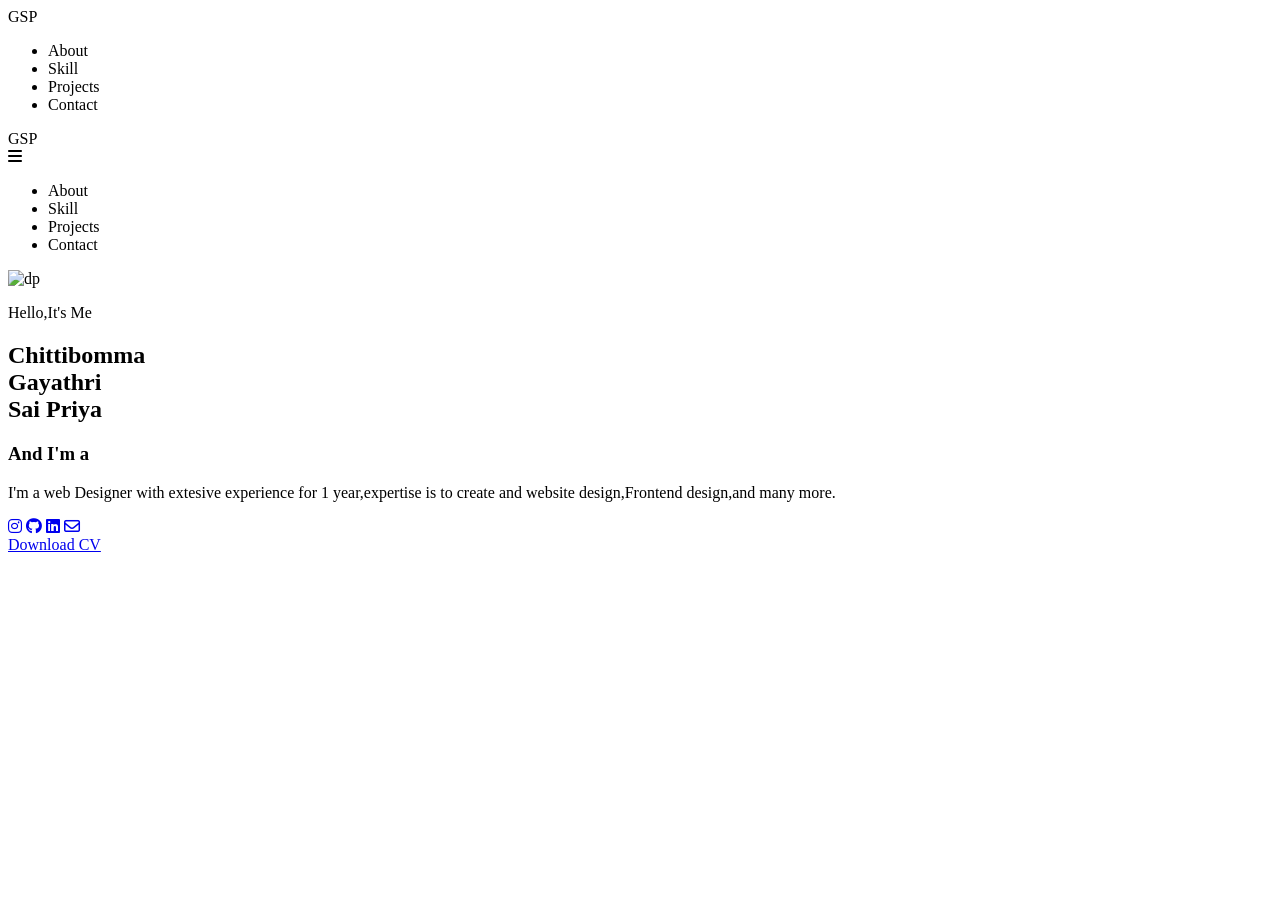
==== index.html @ a8ea0884 "Add files via upload" ====
<!DOCTYPE html>
<html lang="en">
<head>
    <meta charset="UTF-8">
    <meta name="viewport" content="width=device-width, initial-scale=1.0">
    <title>Portfolio</title>
    <link rel="stylesheet" 
    href="https://cdnjs.cloudflare.com/ajax/libs/font-awesome/6.7.2/css/all.min.css"
    integrity="sha512-Evv84Mr4kqVGRNSgIGL/F/aIDqQb7xQ2vcrdIwxfjThSH8CSR7PBEakCr51Ck+w+/U6swU2Im1vVX0SVk9ABhg==" 
    crossorigin="anonymous" 
    referrerpolicy="no-referrer" />
    <meta name="description" content="Persoal Profile Page of Gayathri">
    <link rel="stylesheet" href="style.css">
</head>
<body>
    <header class="navbar">
        <div class="logo">GSP</div>
        <nav>
            <ul class="nav-links"> 
                <li><a href="#about"></a>About</li>
                <li><a href="# skill"></a>Skill</a>
                <li><a href="#project"></a>Projects</li>
                <li><a href="#contact"></a>Contact</li>
            </ul>
        </nav>
    </header>
            <header class="navbar-menu">
                <div class="logo">GSP</div>
                   <div class="hamburger"><i class="fa-solid fa-bars"></i></div>
                   <ul class="menu"> 
                    <li><a href="#"></a>About</li>
                    <li><a href="#"></a>Skill</a>
                    <li><a href="#"></a>Projects</li>
                    <li><a href="#"></a>Contact</li>
                  </ul>
            </header>
    <section class="main-section">
        <img src="/assets/dp.jpg" alt="dp" class="profile-pic">
        <div class="intro-text">
            <p>Hello,It's Me</p>
            <h1>Chittibomma<br> Gayathri <br>Sai Priya</h1>
            <h3>And I'm a <span class="text"></span></h3>
            <p>I'm a web Designer with extesive experience for 1 year,expertise is to create and website design,Frontend design,and many more.</p>
            <div class="home-sci">
                <a href="#" style="--i:7"><i class="fa-brands fa-instagram"></i></a>
                <a href="#" style="--i:8"><i class="fa-brands fa-github"></i></a>
                <a href="#" style="--i:9"><i class="fa-brands fa-linkedin"></i></a>
                <a href="#" style="--i:10"><i class="fa-regular fa-envelope"></i></a>
            </div>
                <a  href="assets/Resume.pdf" class="btn-box">Download CV</a>
        </div>
    </section>
    <script src="script.js">
        const hamburger = document.querySelector(".hamburger");
    </script>
</body>
</html>
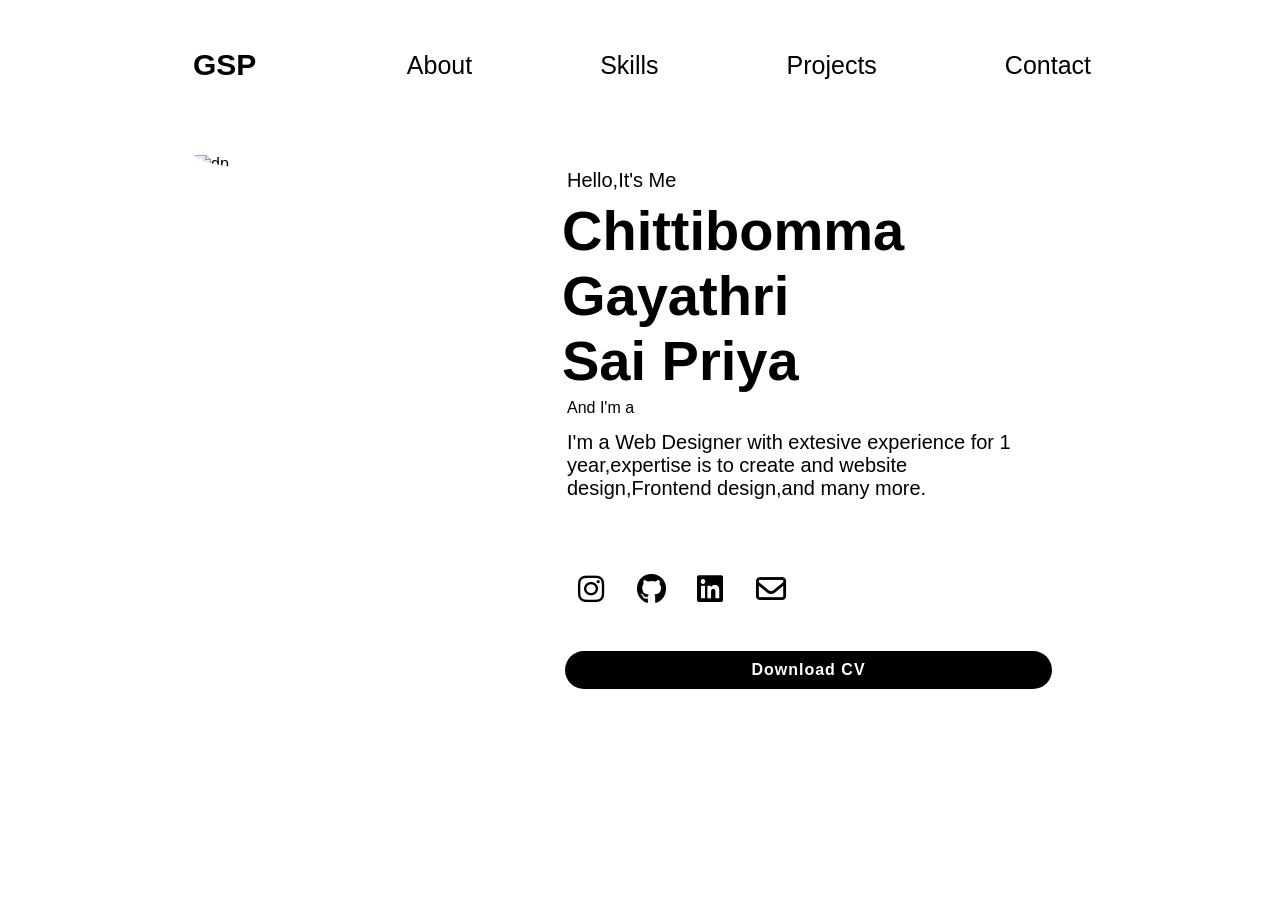
==== commit 0a820ad2: "Update index.html" ====
--- a/index.html
+++ b/index.html
@@ -18,7 +18,7 @@
         <nav>
             <ul class="nav-links"> 
                 <li><a href="#about"></a>About</li>
-                <li><a href="# skill"></a>Skill</a>
+                <li><a href="# skill"></a>Skills</a>
                 <li><a href="#project"></a>Projects</li>
                 <li><a href="#contact"></a>Contact</li>
             </ul>
@@ -40,7 +40,7 @@
             <p>Hello,It's Me</p>
             <h1>Chittibomma<br> Gayathri <br>Sai Priya</h1>
             <h3>And I'm a <span class="text"></span></h3>
-            <p>I'm a web Designer with extesive experience for 1 year,expertise is to create and website design,Frontend design,and many more.</p>
+            <p>I'm a Web Designer with extesive experience for 1 year,expertise is to create and website design,Frontend design,and many more.</p>
             <div class="home-sci">
                 <a href="#" style="--i:7"><i class="fa-brands fa-instagram"></i></a>
                 <a href="#" style="--i:8"><i class="fa-brands fa-github"></i></a>
@@ -54,4 +54,5 @@
         const hamburger = document.querySelector(".hamburger");
     </script>
 </body>
-</html>+
+</html>
--- a/style.css
+++ b/style.css
@@ -0,0 +1,316 @@
+*
+{
+    margin:5px;
+    padding:2px;
+    box-sizing:border-box;
+    font-family:'poppis',sans-serif;
+}
+body
+{
+    color:#000000;
+    position:fixed;
+    top:0;
+    left:0;
+    width:100%;
+    padding:20px 10%;
+    background:transparent;
+    display:fiex;
+    justify-content: space-between;
+    align-items: center;
+    z-index:100;
+}
+.header{
+    display:flex;
+    align-items: center;
+    justify-content: flex-start;
+
+}
+a{
+    text-decoration: none;
+    color: #000000;
+}
+.navbar {
+    display: flex;
+    align-items:center;
+    font-size: 25px;
+    height:70px;
+    padding: 20px 40px;
+    justify-content: space-around;
+    color: #000000;
+    text-decoration: none;
+    font-weight: 500;
+    transition: .3s;
+    opacity: 0;
+    animation: slideTop 1s ease forwards;
+    animation-delay:calc(.2s * var(--i)) ;
+}
+.logo
+{
+    width:40%;
+    list-style: none;
+    justify-content: flex-start;
+    display: flex;
+    font-size: 30px;
+    color: #000000;
+    text-decoration:none;
+    font-weight: 900;
+    cursor: default;
+    padding: 10px;
+    align-items: center;
+}
+
+.nav-links{
+    list-style:none;
+    display: flex;
+    width: 60%;
+    gap:100px;
+    justify-content: space-around;
+}
+.nav-links li{
+    list-style:none;
+    cursor: pointer;
+    transition:background-color 0.3s , color 0.3s;
+}
+.nav-links li a:hover{
+    color:darkolivegreen;
+    text-decoration:underline;
+    text-underline-offset:10px;
+    text-decoration-color: darkolivegreen;
+    background-color:#e0e0e0;
+}
+.navbar-menu{
+    display: none;
+}
+.main-section{
+    display: flex;
+    gap: 30px;
+    display: flex;
+    align-items: flex-start;
+    justify-content: space-between;
+    padding: 50px;
+ }
+ .profile-pic{
+    height:auto;
+    margin-top:-20px;
+    width: 300px;
+    display:flex;
+    align-items: flex-start;
+    padding-top: 20px;
+    border-radius:50%;
+    display:flex;
+    margin-right:30px;
+ }
+.intro-text{
+    max-width: 600px;
+    flex:1;
+    padding-right: 40px;
+    display: flex;
+    flex-direction:column;
+}
+.intro-text p{
+    font-size: 20px;
+    font-weight:400;
+}
+.intro-text h1{
+    font-size: 56px;
+    font-weight: 700;
+    margin: -3px 0;
+    color:#000000;
+    opacity: 0;
+    animation: slideRight 1s ease forwards;
+    animation-delay: 1s;
+}
+.intro-text h3{
+    font-size: 16px;
+    font-weight:400;
+}
+.intro-text p:nth-of-type(2){
+    margin-bottom: 30px;
+    animation: slideTop 1s ease forwards;
+    animation-delay: .7s;
+    opacity: 0;
+
+}
+.home-sci a{
+    display: inline-flex;
+    justify-self: center;
+    align-items: center;
+    width: 40px;
+    height:40px;
+    border: 2px solid #fff;
+    border-radius: 50%;
+    font-size: 30px;
+    color:#000000;
+    text-decoration: none;
+    transition: .5s;
+    opacity: 0;
+    animation: slideLeft 1s ease forwards;
+    animation-delay: calc(.2s * var(--i));
+    margin: 30px 15px 30px 0;
+}
+.home-sci a:hover{
+    background:#fff;
+    color: #081b29;
+    box-shadow: 0 0 20px #fff;
+}
+@media(max-width:1024px) {
+    .main-section {
+        flex-direction: column;
+    }
+    .navbar-menu{
+        display:none;
+    }
+    .hamburger i{
+        font-size:35px;
+        padding: 4px;
+    }
+    .hamburger {
+        background-color: #000000;
+        box-shadow:rgba(0,0,0,0.2);
+        position:fixed;
+        right: 30px;
+        top:20px;
+    }
+}
+@media (max-width: 768px) {
+    .navbar {
+      flex-direction: column;
+      align-items: flex-start;
+      padding: 20px;
+    }
+  
+    .nav-links {
+      flex-direction: column;
+      gap: 10px;
+      margin-top: 10px;
+    }
+    .nav-links {
+        display: flex;
+    }
+    .hamburger i{
+        font-size:35px;
+        padding: 20px;
+    }
+    .hamburger {
+        background-color: #000000;
+        box-shadow:rgba(0,0,0,0.2);
+        position:fixed;
+        right: 30px;
+        top:20px;
+    }
+    .navbar-menu .menu{
+        display:flex;
+        flex-direction: column;
+        background-color: darkolivegreen;
+        position: fixed;
+        right: 0;
+        top:70px;
+        margin-right: -500px;
+        padding: 10px;
+        gap:10px;
+        border-radius: 5px;
+
+    }
+    .navbar-nav-links .menu.show{
+        margin-right:0px;
+    }
+    .navbar-nav-links .logo{
+        margin-top: 20px;
+        padding-left: 30px;
+    }
+    .navbar-nav-links .menu li{
+        background-color: #fff;
+        border-radius: 5px;
+        padding:5px;
+        font-weight: 600;
+
+    }
+  
+    .main-section {
+      flex-direction: column;
+      align-items: center;
+      padding: 30px 20px;
+      text-align: center;
+    }
+  
+    .profile-pic {
+      width: 200px;
+      margin: 0 0 20px 0;
+    }
+  
+    .intro-text h1 {
+      font-size:28px;
+    }
+  
+    .intro-text p {
+      font-size:18px;
+    }
+  
+    .home-sci a  {
+      width: 20px;
+      margin: 10px 8px;
+    }
+  }
+.btn-box
+{
+    display: inline-flex;
+    padding: 10px 20px;
+    background: #000000;
+    border-radius: 40px;
+    font-size: 16px;
+    justify-content: center;
+    color: #fff;
+    letter-spacing: 1px;
+    text-decoration: none;
+    font-weight:600;
+    opacity: 0;
+    animation: slideTop 1s ease forwards;
+    animation-delay: 2s;
+}
+.btn-box:hover
+{
+    box-shadow:0 0 Spx #fff,
+    0 0 25px #b1e4e4,00 50px #b1e4e4,
+    0 0 100px cyan0 0 200px cyan;
+}
+
+@keyframes slideRight {
+    0%{
+        transform: translateX(-100px);
+        opacity: 0;
+    }
+    100%{
+        transform: translateX(0px);
+        opacity: 1;
+    }
+}
+@keyframes slideLeft {
+    0%{
+        transform: translateX(100px);
+        opacity: 0;
+    }
+    100%{
+        transform: translateX(0px);
+        opacity: 1;
+    }
+}
+@keyframes slideTop {
+    0%{
+        transform: translateY(100px);
+        opacity: 0;
+    }
+    100%{
+        transform: translateY(0px);
+        opacity: 1;
+    }
+}
+@keyframes slideBottem {
+    0%{
+        transform: translateZ(-100px);
+        opacity: 0;
+    }
+    100%{
+        transform: translateZ(0px);
+        opacity: 1;
+    }
+}
